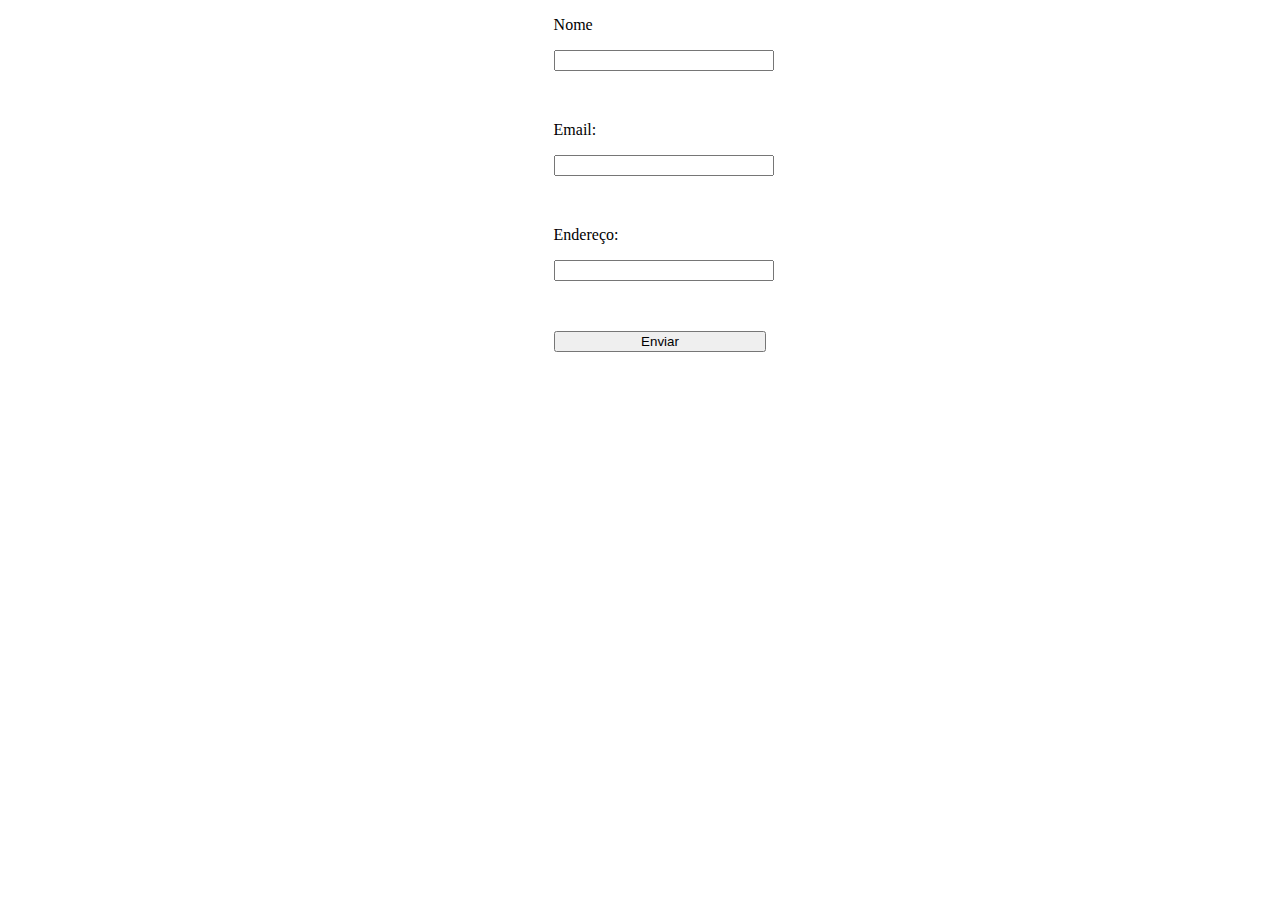
==== clientes.html @ eafde7a1 "cadastro(adição) funcional" ====
<!DOCTYPE html>
<html lang="en">
<head>
    <meta charset="UTF-8">
    <meta http-equiv="X-UA-Compatible" content="IE=edge">
    <meta name="viewport" content="width=device-width, initial-scale=1.0">
    <title>Gestão de Clientes</title>
    <link rel="stylesheet" href="css/style.css">    
    <script src="js/js.js"></script>
</head>
<body>
    <form id="form-clientes" method="GET" class="form">
        <div class="">
            <ul>
                <p class="">Nome</p>                  
                <input type="name" id="nome" class="maxWidth">
            </ul>            
            <br>
            <ul>
                <p>Email:</p>
                    <input class="maxWidth" type="email" id="email">               
            </ul>            
            <br>
            <ul>
                <p>Endereço:</p>
                    <input class="maxWidth" type="adress" id="adress">               
            </ul>
            <br>
            <ul>
                <input type="submit" value="Enviar" onclick="cadastraUser()" class="maxWidth">                    
            
            </ul>
        </div>
               
    </form>
    
</body>
</html>
---- css/style.css ----
.form{
    margin-left: 40%;
    margin-right: 40%;
}

.maxWidth{
    width: 100%;
}

.btn{
    width: 100%;
}
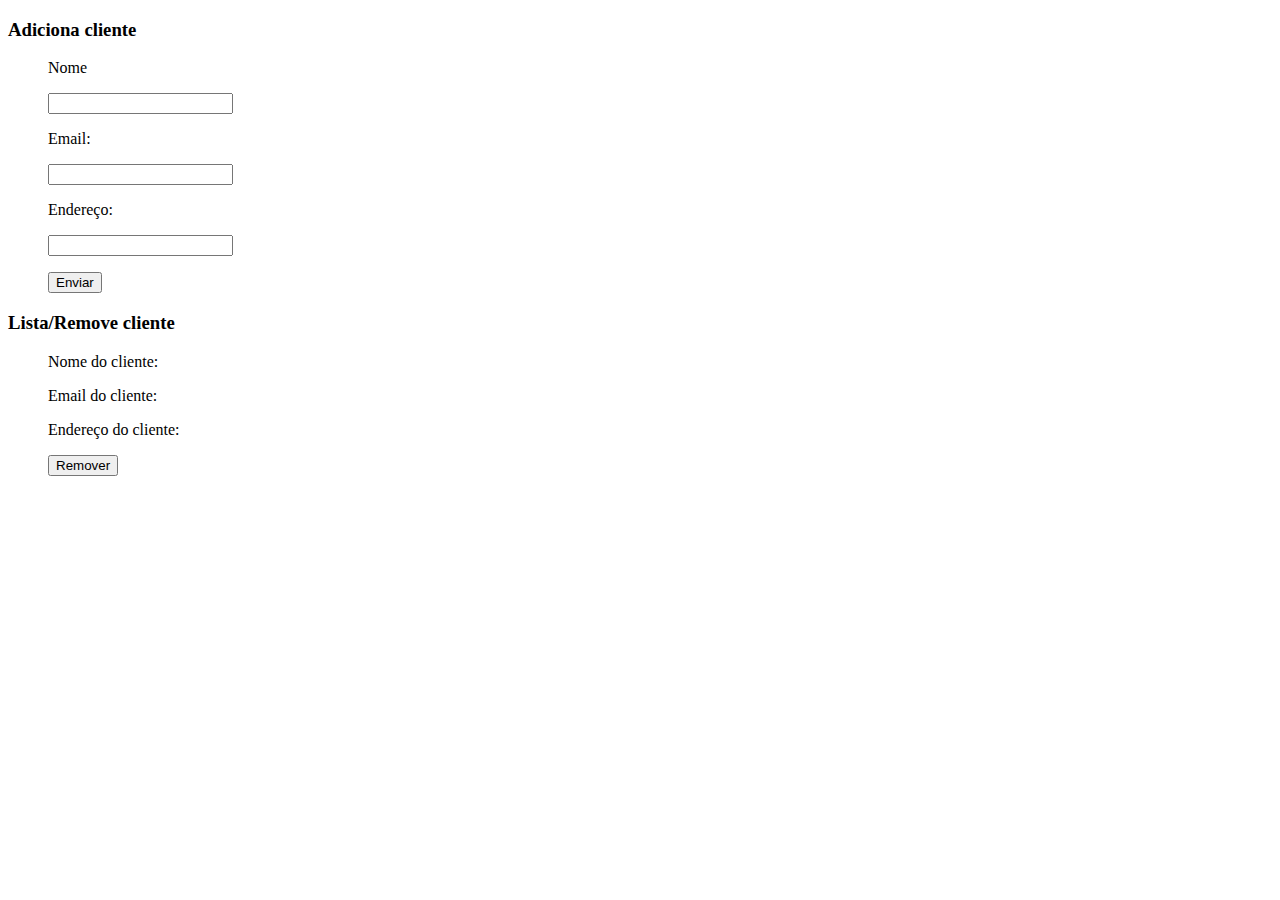
==== commit 00babdac: "added opção lista/remover (não funcional)" ====
--- a/clientes.html
+++ b/clientes.html
@@ -5,34 +5,51 @@
     <meta http-equiv="X-UA-Compatible" content="IE=edge">
     <meta name="viewport" content="width=device-width, initial-scale=1.0">
     <title>Gestão de Clientes</title>
-    <link rel="stylesheet" href="css/style.css">    
+    <link rel="stylesheet" href="css/syle.css">    
     <script src="js/js.js"></script>
 </head>
 <body>
     <form id="form-clientes" method="GET" class="form">
         <div class="">
+            <h3>Adiciona cliente</h3>
             <ul>
                 <p class="">Nome</p>                  
                 <input type="name" id="nome" class="maxWidth">
-            </ul>            
-            <br>
+            </ul> 
             <ul>
                 <p>Email:</p>
                     <input class="maxWidth" type="email" id="email">               
-            </ul>            
-            <br>
+            </ul> 
             <ul>
                 <p>Endereço:</p>
                     <input class="maxWidth" type="adress" id="adress">               
             </ul>
-            <br>
             <ul>
-                <input type="submit" value="Enviar" onclick="cadastraUser()" class="maxWidth">                    
-            
+                <input type="submit" value="Enviar" onclick="cadastraUser()" class="maxWidth">                 
             </ul>
-        </div>
-               
+        </div>               
     </form>
-    
+
+    <div>
+        <h3>Lista/Remove cliente</h3>
+        <ul>
+            <p class="">Nome do cliente:</p>                  
+            <label type="name" id="nome" class="maxWidth"></label>
+        </ul> 
+        <ul>
+            <p>Email do cliente:</p>
+                <label class="maxWidth" type="email" id="email"></label>
+        </ul>  
+        <ul>
+            <p>Endereço do cliente:</p>
+                <label class="maxWidth" type="adress" id="adress"></label>              
+        </ul>
+        <ul>
+            <input type="submit" value="Remover" onclick="RemoveUser()" class="maxWidth">                 
+        </ul>
+
+
+    </div>
+
 </body>
 </html>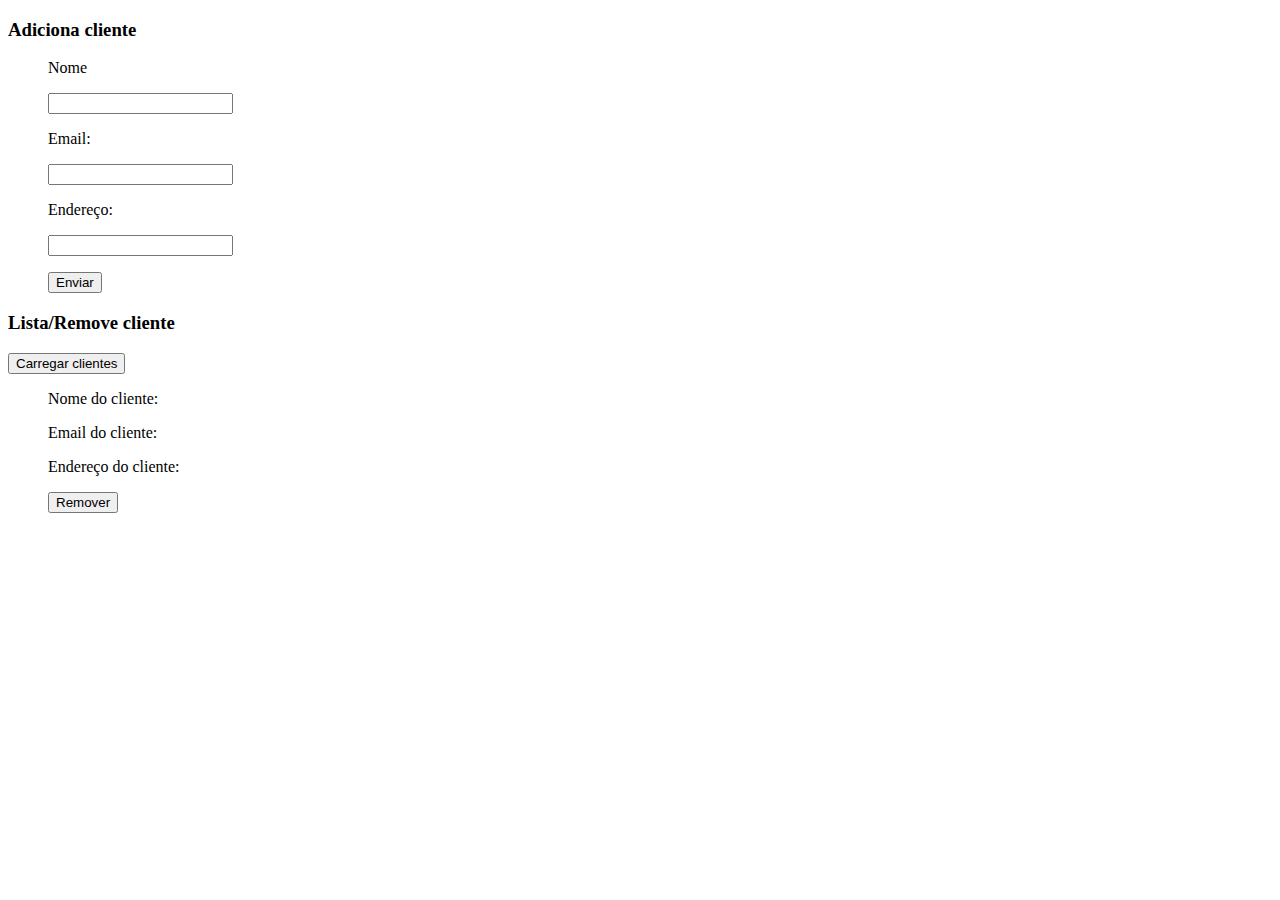
==== commit d038641a: "logica cliente quase pronta" ====
--- a/clientes.html
+++ b/clientes.html
@@ -6,10 +6,10 @@
     <meta name="viewport" content="width=device-width, initial-scale=1.0">
     <title>Gestão de Clientes</title>
     <link rel="stylesheet" href="css/syle.css">    
-    <script src="js/js.js"></script>
+    <script src="js/cliente.js"></script>
 </head>
 <body>
-    <form id="form-clientes" method="GET" class="form">
+    <div id="form-clientes" method="GET" class="form">
         <div class="">
             <h3>Adiciona cliente</h3>
             <ul>
@@ -30,22 +30,23 @@
         </div>               
     </form>
 
-    <div>
+    <div id="listaClientes">
         <h3>Lista/Remove cliente</h3>
+        <input type="button" value="Carregar clientes" onclick="listaUser()" class="maxWidth">
         <ul>
             <p class="">Nome do cliente:</p>                  
-            <label type="name" id="nome" class="maxWidth"></label>
+            <label type="name" id="nomeList" class="maxWidth"></label>
         </ul> 
         <ul>
             <p>Email do cliente:</p>
-                <label class="maxWidth" type="email" id="email"></label>
+                <label class="maxWidth" type="email" id="emailList"></label>
         </ul>  
         <ul>
             <p>Endereço do cliente:</p>
-                <label class="maxWidth" type="adress" id="adress"></label>              
+                <label class="maxWidth" type="adress" id="adressList"></label>              
         </ul>
         <ul>
-            <input type="submit" value="Remover" onclick="RemoveUser()" class="maxWidth">                 
+            <input type="submit" value="Remover" onclick="removeUser()" class="maxWidth">                 
         </ul>
 
 
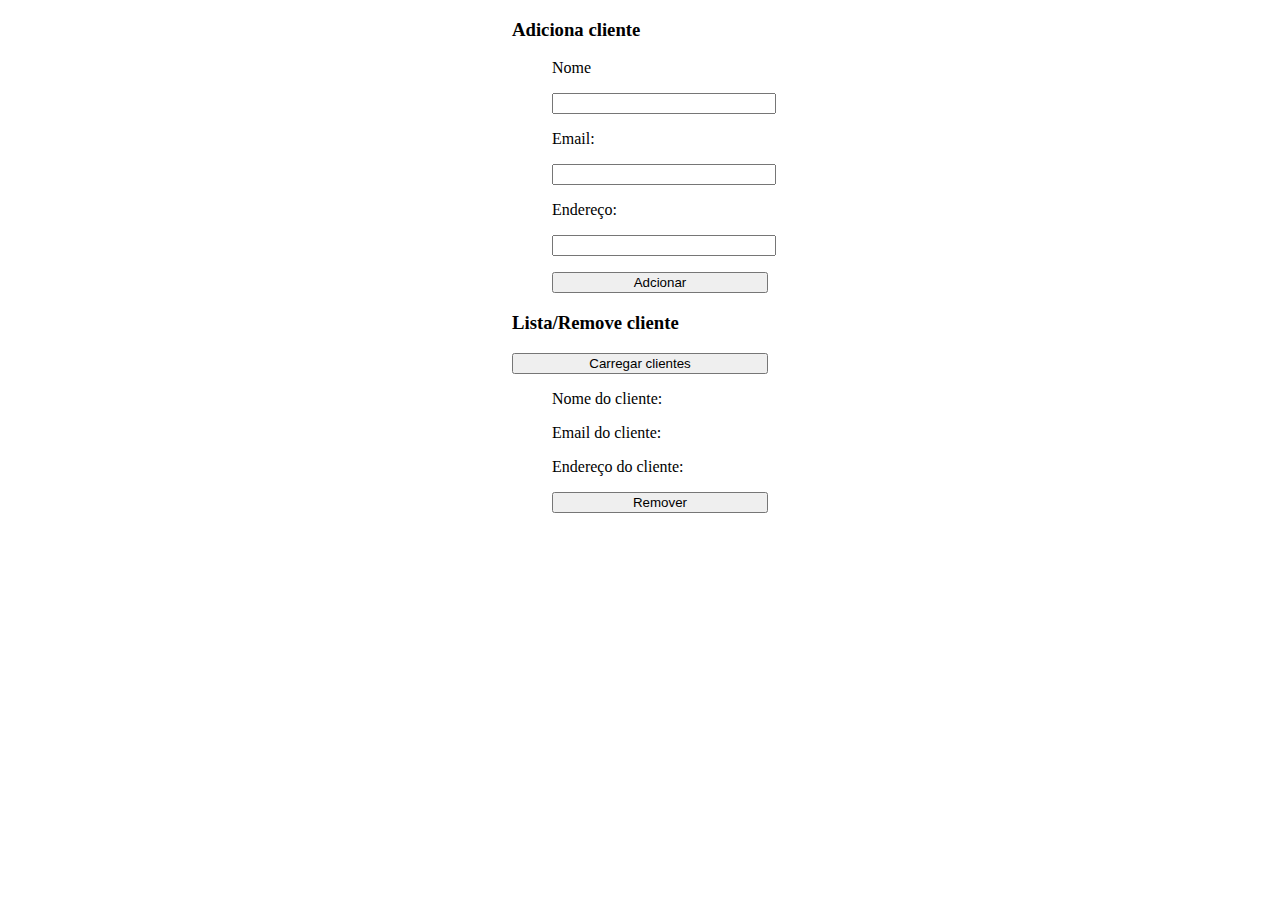
==== commit a9157b83: "minamente bootstrapzado" ====
--- a/clientes.html
+++ b/clientes.html
@@ -5,48 +5,51 @@
     <meta http-equiv="X-UA-Compatible" content="IE=edge">
     <meta name="viewport" content="width=device-width, initial-scale=1.0">
     <title>Gestão de Clientes</title>
-    <link rel="stylesheet" href="css/syle.css">    
+    <link rel="stylesheet" href="css/style.css"> 
+    <link href="https://cdn.jsdelivr.net/npm/bootstrap@5.0.2/dist/css/bootstrap.min.css" rel="stylesheet" integrity="sha384-EVSTQN3/azprG1Anm3QDgpJLIm9Nao0Yz1ztcQTwFspd3yD65VohhpuuCOmLASjC" crossorigin="anonymous">   
     <script src="js/cliente.js"></script>
 </head>
-<body>
-    <div id="form-clientes" method="GET" class="form">
+<body class="form">
+    <form id="form-clientes" method="GET" >
         <div class="">
             <h3>Adiciona cliente</h3>
-            <ul>
-                <p class="">Nome</p>                  
-                <input type="name" id="nome" class="maxWidth">
-            </ul> 
-            <ul>
-                <p>Email:</p>
-                    <input class="maxWidth" type="email" id="email">               
-            </ul> 
-            <ul>
-                <p>Endereço:</p>
-                    <input class="maxWidth" type="adress" id="adress">               
-            </ul>
-            <ul>
-                <input type="submit" value="Enviar" onclick="cadastraUser()" class="maxWidth">                 
-            </ul>
+            
+                <ul>
+                    <p class="">Nome</p>                  
+                    <input type="name" id="nome" class="maxWidth">
+                </ul> 
+                <ul>
+                    <p>Email:</p>
+                        <input class="maxWidth" type="email" id="email">               
+                </ul> 
+                <ul>
+                    <p>Endereço:</p>
+                        <input class="maxWidth" type="adress" id="adress">               
+                </ul>
+                <ul>
+                    <input type="submit" value="Adcionar" onclick="cadastraUser()" class="maxWidth btn btn-primary">                 
+                </ul>
+            
         </div>               
     </form>
 
     <div id="listaClientes">
         <h3>Lista/Remove cliente</h3>
-        <input type="button" value="Carregar clientes" onclick="listaUser()" class="maxWidth">
+        <input type="button" value="Carregar clientes" onclick="listaUser()" class="maxWidth btn btn-secondary">
         <ul>
             <p class="">Nome do cliente:</p>                  
-            <label type="name" id="nomeList" class="maxWidth"></label>
+            <label type="name" id="nomeList" class="maxWidth text-success"></label>
         </ul> 
         <ul>
             <p>Email do cliente:</p>
-                <label class="maxWidth" type="email" id="emailList"></label>
+                <label class="maxWidth" type="email" id="emailList" class="maxWidth text-success"></label>
         </ul>  
         <ul>
             <p>Endereço do cliente:</p>
-                <label class="maxWidth" type="adress" id="adressList"></label>              
+                <label class="maxWidth" type="adress" id="adressList" class="maxWidth text-success"></label>              
         </ul>
         <ul>
-            <input type="submit" value="Remover" onclick="removeUser()" class="maxWidth">                 
+            <input type="submit" value="Remover" onclick="removeUser()" class="maxWidth btn btn-danger">                 
         </ul>
 
 
--- a/css/style.css
+++ b/css/style.css
@@ -0,0 +1,12 @@
+.form{
+    margin-left: 40%;
+    margin-right: 40%;
+}
+
+.maxWidth{
+    width: 100%;
+}
+
+.btn{
+    width: 100%;
+}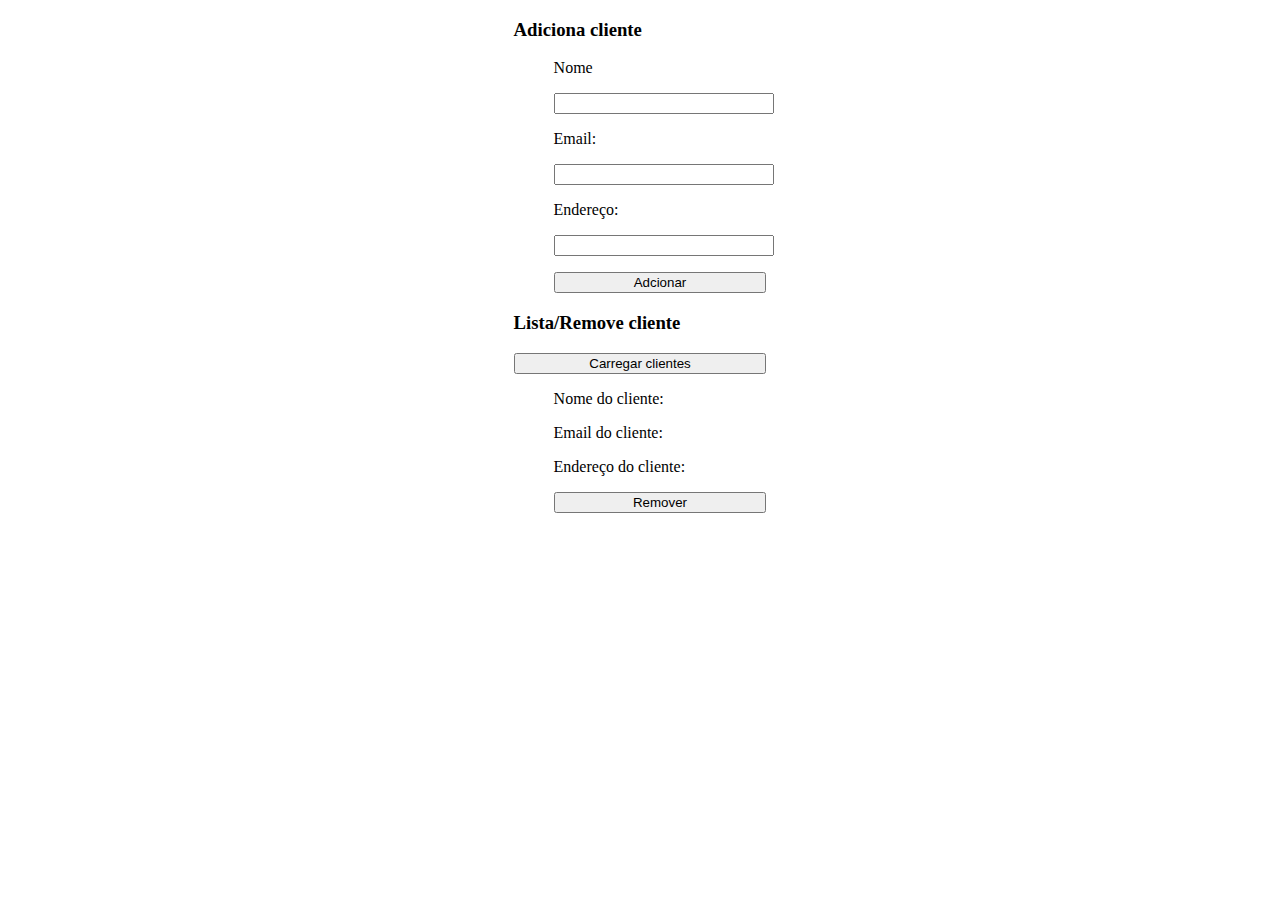
==== commit 2934df8d: "organização HTML" ====
--- a/clientes.html
+++ b/clientes.html
@@ -9,51 +9,52 @@
     <link href="https://cdn.jsdelivr.net/npm/bootstrap@5.0.2/dist/css/bootstrap.min.css" rel="stylesheet" integrity="sha384-EVSTQN3/azprG1Anm3QDgpJLIm9Nao0Yz1ztcQTwFspd3yD65VohhpuuCOmLASjC" crossorigin="anonymous">   
     <script src="js/cliente.js"></script>
 </head>
-<body class="form">
-    <form id="form-clientes" method="GET" >
+<body>
+
+    <div class="form">
         <div class="">
-            <h3>Adiciona cliente</h3>
+            <form id="form-clientes" method="GET" >            
+                <h3>Adiciona cliente</h3>                
+                    <ul>
+                        <p class="">Nome</p>                  
+                        <input type="name" id="nome" class="maxWidth">
+                    </ul> 
+                    <ul>
+                        <p>Email:</p>
+                            <input class="maxWidth" type="email" id="email">               
+                    </ul> 
+                    <ul>
+                        <p>Endereço:</p>
+                            <input class="maxWidth" type="adress" id="adress">               
+                    </ul>
+                    <ul>
+                        <input type="submit" value="Adcionar" onclick="cadastraUser()" class="maxWidth btn btn-primary">                 
+                    </ul>                        
+            </form>
+        </div> 
+
+        <div id="listaClientes">
+            <h3>Lista/Remove cliente</h3>
+                <input type="button" value="Carregar clientes" onclick="listaUser()" class="maxWidth btn btn-secondary">
+            <ul>
+                <p class="">Nome do cliente:</p>                  
+                <label type="name" id="nomeList" class="maxWidth text-success"></label>
+            </ul> 
+            <ul>
+                <p>Email do cliente:</p>
+                <label class="maxWidth" type="email" id="emailList" class="maxWidth text-success"></label>
+            </ul>  
+            <ul>
+                <p>Endereço do cliente:</p>
+                <label class="maxWidth" type="adress" id="adressList" class="maxWidth text-success"></label>              
+            </ul>
+        </div>
             
-                <ul>
-                    <p class="">Nome</p>                  
-                    <input type="name" id="nome" class="maxWidth">
-                </ul> 
-                <ul>
-                    <p>Email:</p>
-                        <input class="maxWidth" type="email" id="email">               
-                </ul> 
-                <ul>
-                    <p>Endereço:</p>
-                        <input class="maxWidth" type="adress" id="adress">               
-                </ul>
-                <ul>
-                    <input type="submit" value="Adcionar" onclick="cadastraUser()" class="maxWidth btn btn-primary">                 
-                </ul>
-            
-        </div>               
-    </form>
-
-    <div id="listaClientes">
-        <h3>Lista/Remove cliente</h3>
-        <input type="button" value="Carregar clientes" onclick="listaUser()" class="maxWidth btn btn-secondary">
-        <ul>
-            <p class="">Nome do cliente:</p>                  
-            <label type="name" id="nomeList" class="maxWidth text-success"></label>
-        </ul> 
-        <ul>
-            <p>Email do cliente:</p>
-                <label class="maxWidth" type="email" id="emailList" class="maxWidth text-success"></label>
-        </ul>  
-        <ul>
-            <p>Endereço do cliente:</p>
-                <label class="maxWidth" type="adress" id="adressList" class="maxWidth text-success"></label>              
-        </ul>
-        <ul>
-            <input type="submit" value="Remover" onclick="removeUser()" class="maxWidth btn btn-danger">                 
-        </ul>
-
-
+        <div>
+            <ul>
+                <input type="submit" value="Remover" onclick="removeUser()" class="maxWidth btn btn-danger">                 
+            </ul>
+        </div>
     </div>
-
 </body>
 </html>